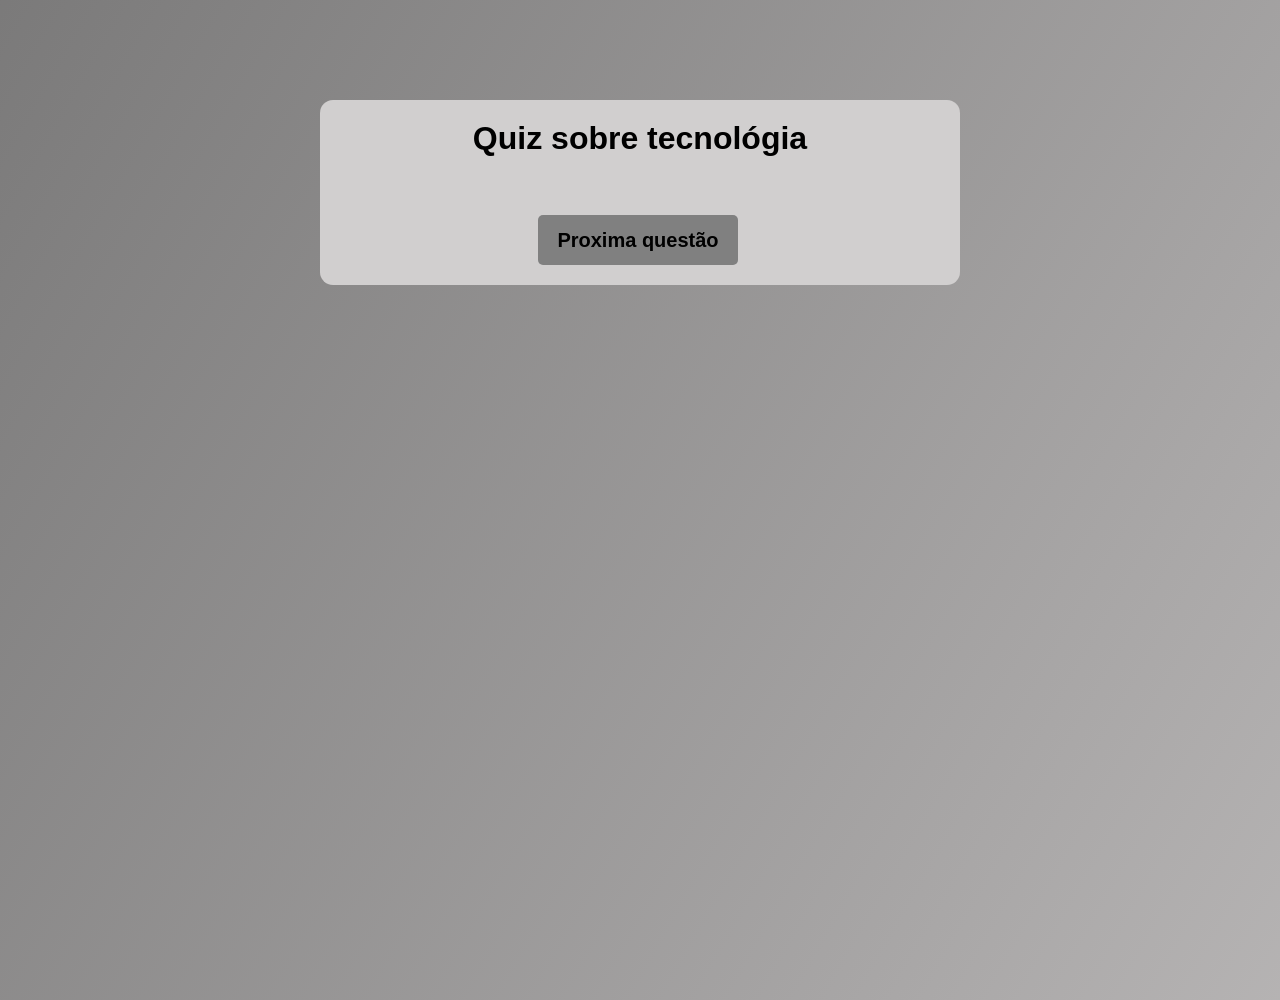
==== index.html @ 8ee95825 "Quiz v1.1" ====
<!DOCTYPE html>
<html lang="pt-br">
<head>
    <meta charset="UTF-8">
    <meta name="viewport" content="width=device-width, initial-scale=1.0">
    <link rel="stylesheet" href="estilo.css">
    <title>Quest</title>
</head>
<body>
    <div class="container">
        <h1 class="titulo iniciar">Quiz sobre tecnológia</h1> <!--titulo do quiz-->
        <div class="quiz hide" id="quiz">
            <h2 class="question" id="question">Pergunta teste</h2> <!--questão da vez-->
            <div class="respostas">
                <button class="botaoresposta" id="botaoresposta">resposta 1</button> <!--botões resposta-->
                <button class="botaoresposta" id="botaoresposta">resposta 2</button>
                <button class="botaoresposta" id="botaoresposta">resposta 3</button>
                <button class="botaoresposta" id="botaoresposta">resposta 4</button>
            </div> <!--respostas--> 
        </div> <!--quiz-->
        <button class="proximo inicio" id="proximo">Proxima questão</button> <!--botão "Proxima pergunta"-->
    </div> <!--container-->
    <script src="script.js"></script>
</body>
</html>
---- estilo.css ----
* {
    padding: 0;
    margin: 0;
    font-family: 'Gill Sans', 'Gill Sans MT', Calibri, 'Trebuchet MS', sans-serif;
}

body {
    height: 100vh;
    background: linear-gradient(120deg, rgba(109, 108, 108, 0.904), rgba(158, 155, 155, 0.76));
}
.container {
    padding: 20px;
    background-color: rgb(209, 207, 207);
    width: 90%;
    max-width: 600px;
    margin: 100px auto;
    border-radius: 13px;
}
.titulo {
    padding-bottom: 30px;
}
.quiz button{
    border-radius: 5px;
    border: none;
    background-color: grey;
    width: 100%;
    min-width: 200px;
    height: 35px;
    font-size: 25px;
    cursor: pointer;
}
.quiz h2{
    margin-bottom: 10px;
    border-bottom: 3px solid black;
}
.respostas {
    padding: 100px auto;
    gap: 10px;
    display: flex;
    flex-direction: column;
}
.proximo {
    background-color: grey;
    width: 30%;
    min-width: 100px;
    max-width: 300px;
    margin-top: 28px;
    margin: 28px 33% 00px;
    border-radius: 5px;
    border: none;
    height: 30px;
    font-weight: 800;
    cursor: pointer;
}.correta {
    background-color: green;
}
.errada {
    background-color: red;
}
.hide {
    display: none;
}
.iniciar {
    text-align: center;
}
.inicio {
    width: 200px;
    height: 50px;
    font-size: 20px;
}
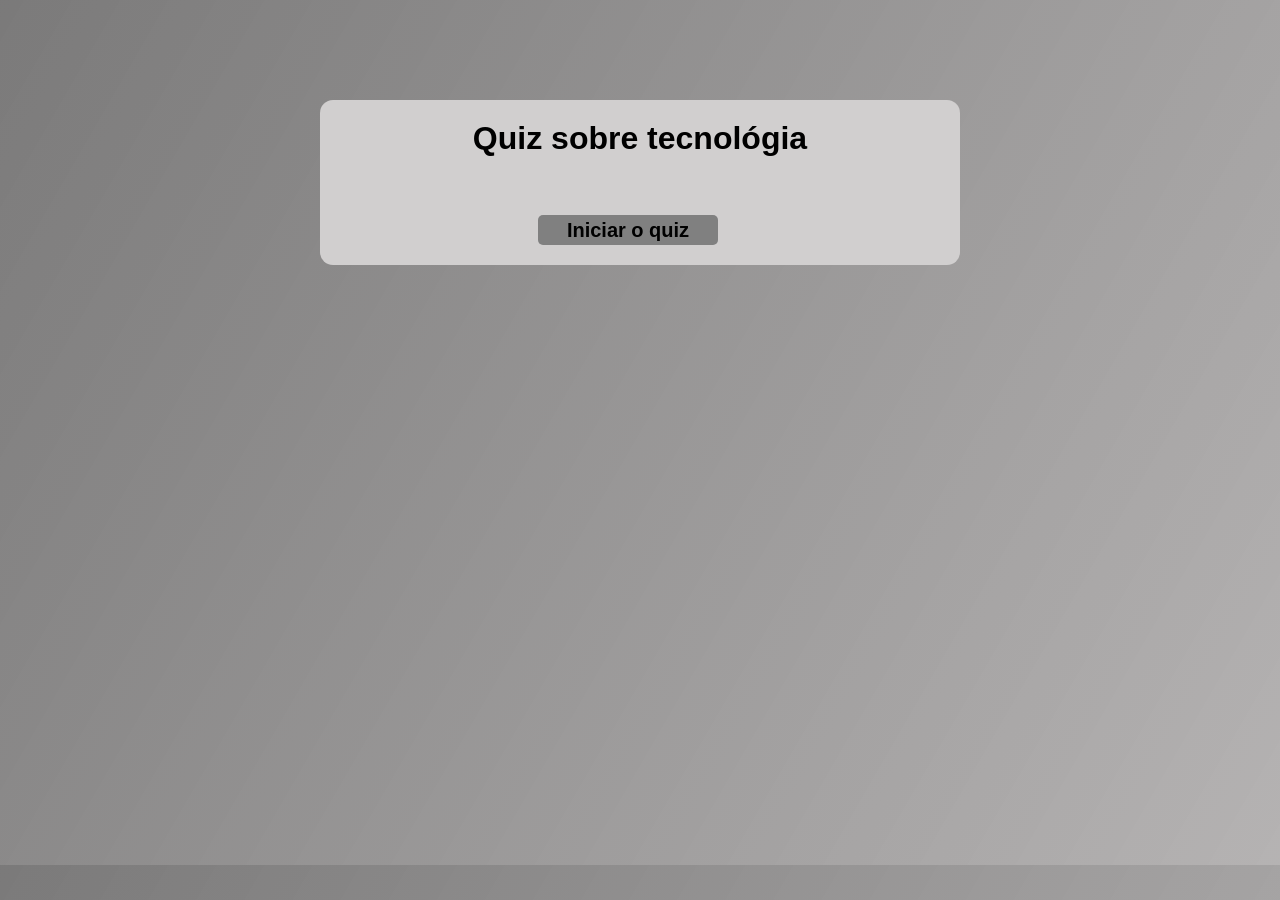
==== commit 63971dcf: "Quiz v2.0 finalizado[C" ====
--- a/index.html
+++ b/index.html
@@ -9,8 +9,9 @@
 <body>
     <div class="container">
         <h1 class="titulo iniciar">Quiz sobre tecnológia</h1> <!--titulo do quiz-->
+        
         <div class="quiz hide" id="quiz">
-            <h2 class="question" id="question">Pergunta teste</h2> <!--questão da vez-->
+            <h2 class="question" id="question">Primeira pergunta</h2> <!--questão da vez-->
             <div class="respostas">
                 <button class="botaoresposta" id="botaoresposta">resposta 1</button> <!--botões resposta-->
                 <button class="botaoresposta" id="botaoresposta">resposta 2</button>
@@ -18,7 +19,8 @@
                 <button class="botaoresposta" id="botaoresposta">resposta 4</button>
             </div> <!--respostas--> 
         </div> <!--quiz-->
-        <button class="proximo inicio" id="proximo">Proxima questão</button> <!--botão "Proxima pergunta"-->
+        <button class="proximo hide" id="proximo">Proxima questão</button> <!--botão "Proxima pergunta"-->
+        <button class="proximo" id="iniciar">Iniciar o quiz</button> <!--Botão de inicar o quiz-->
     </div> <!--container-->
     <script src="script.js"></script>
 </body>
--- a/estilo.css
+++ b/estilo.css
@@ -5,7 +5,7 @@
 }
 
 body {
-    height: 100vh;
+    height: 85vh;
     background: linear-gradient(120deg, rgba(109, 108, 108, 0.904), rgba(158, 155, 155, 0.76));
 }
 .container {
@@ -22,7 +22,6 @@
 .quiz button{
     border-radius: 5px;
     border: none;
-    background-color: grey;
     width: 100%;
     min-width: 200px;
     height: 35px;
@@ -39,6 +38,12 @@
     display: flex;
     flex-direction: column;
 }
+.botaoresposta {
+    background-color: grey;
+}
+.travado {
+    background-color: rgb(88, 85, 85);
+}
 .proximo {
     background-color: grey;
     width: 30%;
@@ -50,12 +55,14 @@
     border: none;
     height: 30px;
     font-weight: 800;
+    font-size: 20px;
     cursor: pointer;
-}.correta {
-    background-color: green;
 }
-.errada {
-    background-color: red;
+.proximo:hover {
+    background-color: rgb(88, 85, 85);
+}
+.botaoresposta:hover {
+    background-color: rgb(88, 85, 85);;
 }
 .hide {
     display: none;
